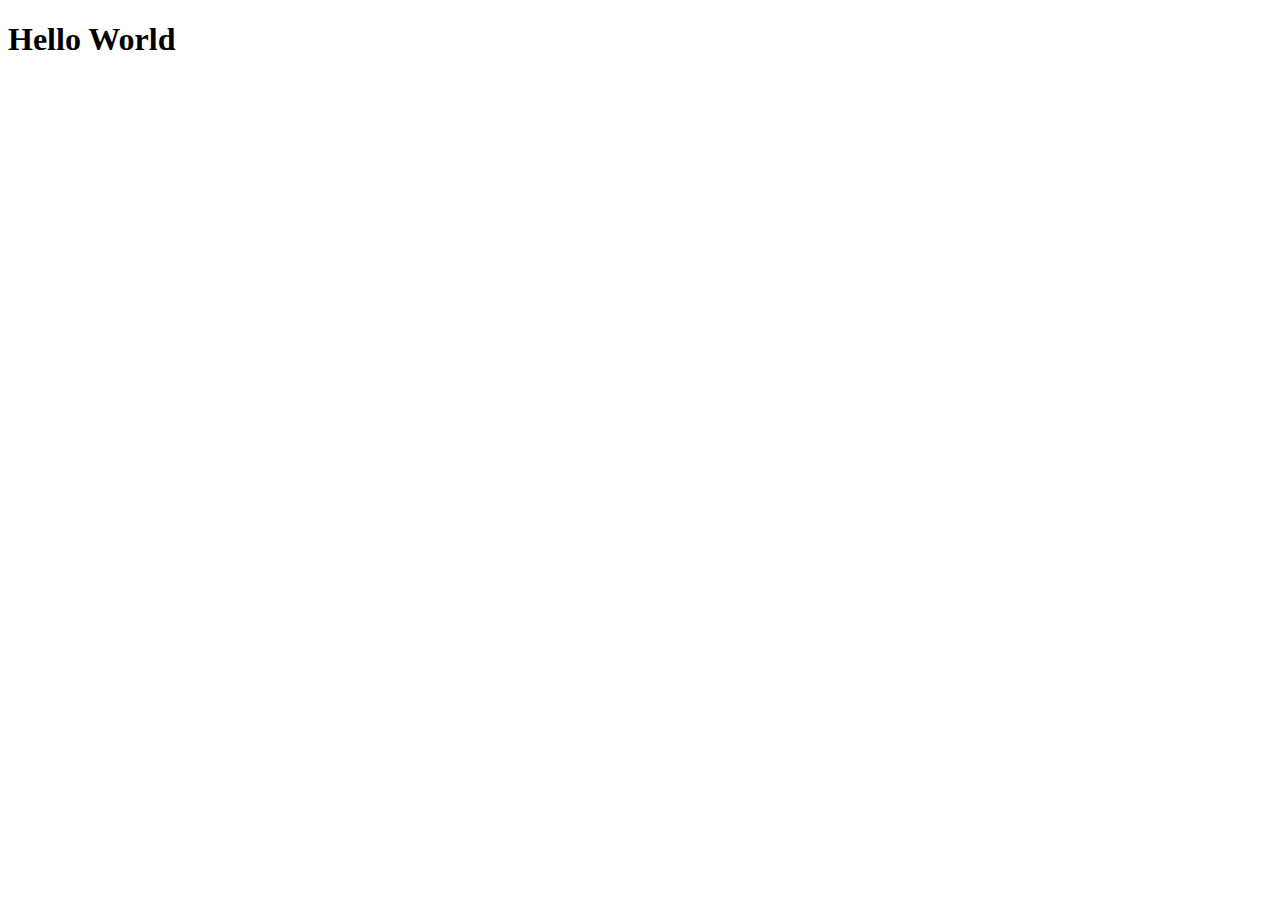
==== index.html @ 389bb98a "Initial commit" ====
<!DOCTYPE html>
<html lang="en">
<head>
    <meta charset="UTF-8">
    <meta name="viewport" content="width=device-width, initial-scale=1.0">
    <title>Personal Site</title>
</head>
<body>
    <h1>Hello World</h1>
</body>
</html>
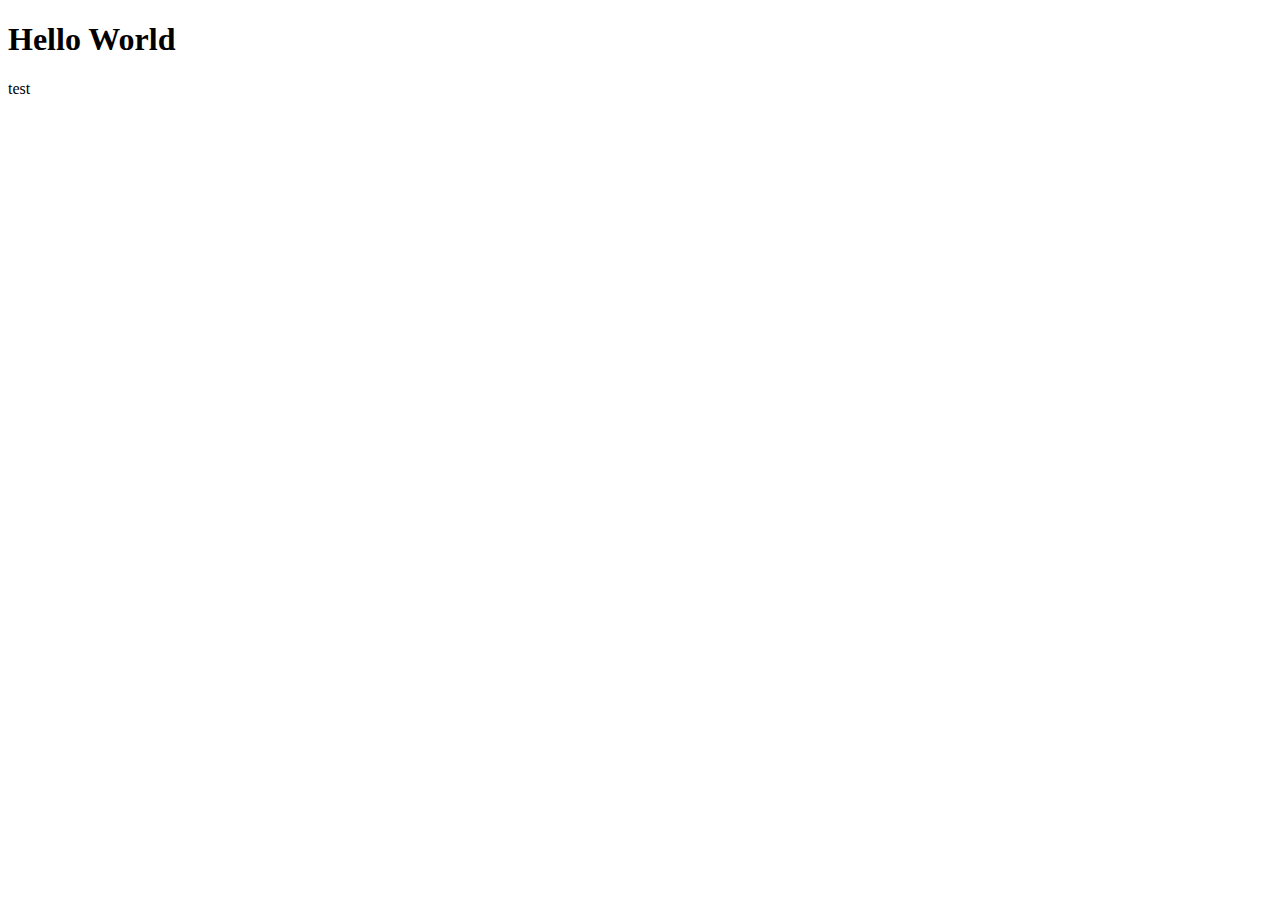
==== commit 19c4cbfc: "test" ====
--- a/index.html
+++ b/index.html
@@ -7,5 +7,6 @@
 </head>
 <body>
     <h1>Hello World</h1>
+    <p>test</p>
 </body>
 </html>